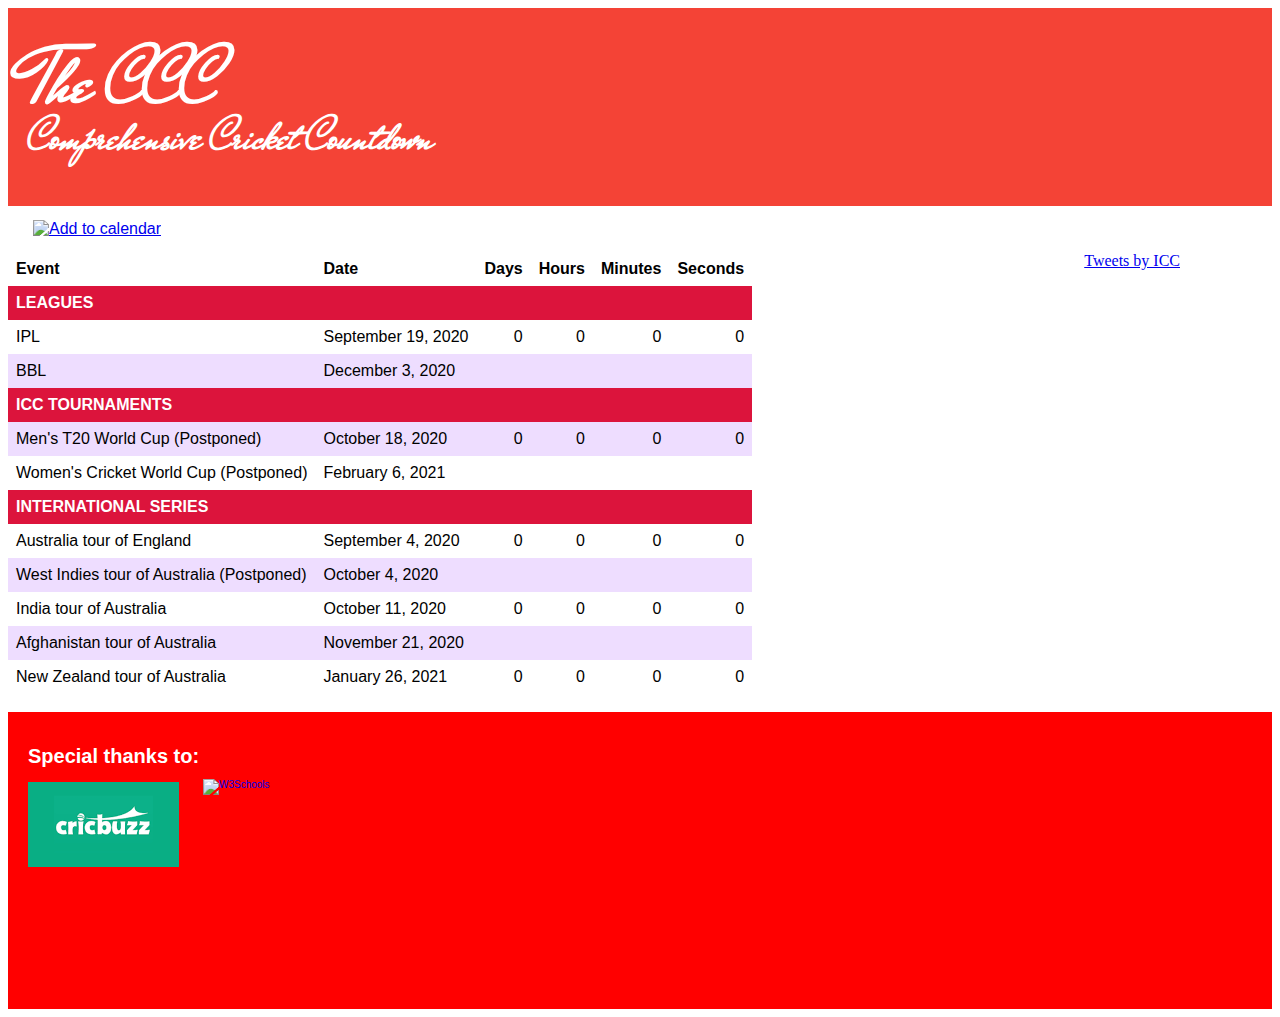
==== index.html @ 3c1c2674 "Rename ccc.html to index.html" ====
<!DOCTYPE html>
<Html>
    <head>
        <title>CCC</title>
        
        <link rel="stylesheet" href="cccstyle.css">
        <link href="https://fonts.googleapis.com/css2?family=Mr+De+Haviland&display=swap" rel="stylesheet">
    </head>
    <body>
        <!--top of the page title--> 
        <div class="title">
            <h1>The CCC</h1>
            <h3>Comprehensive Cricket Countdown</h3>
        </div class="title">
        <div class="calendar-download"> <!--this is the calendar download button which downloads the .ics file-->
            <a href="C:\Users\lukef\Desktop\Website\Comprehensive Cricket Countdown\media\Comprehensive_Cricket_Countdown.ics" download>
                <img src="https://i.imgur.com/IFtJfeb.png" alt="Add to calendar" height="30" width="150">
            </a>
        </div>
        <div class="twitter" align = "right">
            <!--This is the twitter timeline aligned to the right of the website-->
        <a class="twitter-timeline" data-width="400" data-height="500" href="https://twitter.com/ICC?ref_src=twsrc%5Etfw">Tweets by ICC</a> <script async src="https://platform.twitter.com/widgets.js" charset="utf-8"></script>
        </div>
        
        <noscript id="countdown">Sorry, you need JavaScript enabled to view the count
            downs</noscript>

             
        <div class="table">
        <script src="table.js"></script>
        <!--This is the link to the javascript that powers the countdown table-->
    </div>
    <br>
    <div class="footer">
        <!--red background saying thank-you to these websites that helped me with clickable icons-->
      <h1>Special thanks to:</h1>
      <p>
        <a href="https://www.cricbuzz.com" target="blank">
        <img border="0" alt="CricBuzz" src="[data-uri]" width="151" height="85">
        </a>
        </p>
        <p>
            <a href="https://w3schools.com" target="blank">
            <img class="w3-schools" border="0" alt="W3Schools" src="https://lh3.googleusercontent.com/i-ij7KM2pFUUpFE31QAUDXg5mzGFNbm16S4tjmg2ZyuhCGLgNJ8oXJRbq7ysh6LoZg" width="100" height="100">
            </a>
        </p>
    </div>
    
    </body>
</html>
---- cccstyle.css ----
body {
    background-color: white;
}

div.title 
{
    text-align: left;
    font-family: 'Mr De Haviland', cursive;
    color: white;
    font-size: 40px;
    line-height: 2px;
    padding: 20px;
    background-color: #f44336;
}
div.cricket-ball
{
    text-align: right;
    contain: content;
}
link
{
    color: white;
}
div.calendar-download{
        background-color: white;
        color: white;
        padding: 14px 25px;
        text-align: center;
        text-decoration: none;
        display: inline-block;
        font-family: 'Trebuchet MS', 'Lucida Sans Unicode', 'Lucida Grande', 'Lucida Sans', Arial, sans-serif;
      }
      
      a:hover, a:active {
        background-color: red;
      }
script {
    display: none;
}
table {
    border-collapse: collapse;
    font-family: 'Trebuchet MS', 'Lucida Sans Unicode', 'Lucida Grande', 'Lucida Sans', Arial, sans-serif;
    text-align: left;
}
tr:nth-child(even) {
    background-color: #edf;
}
.category {
    font-weight: bold;
    background-color: crimson;
    color: white;
    font-family: 'Trebuchet MS', 'Lucida Sans Unicode', 'Lucida Grande', 'Lucida Sans', Arial, sans-serif;
}
td, th {
    padding: .5em;
}
.days, .hours, .minutes, .seconds {
    text-align: right;
}
#countdown thead tr
{
    background-color: crimson;
}
#image
{
   text-align: right; 
   object-fit: cover;
   padding: 0px;
}
a.twitter-timeline
{
    text-align: right;
    height: fit-content;
}
.twitter  {
    position: absolute;
    right: 100px;
}
.table {
    position: fixed;
    left: 300px;
}
div.footer
{
    display: flexbox;
    padding: 20px;
    background-color: red;
    color: white;
    font-size: 10px;
    font-family: 'Trebuchet MS', 'Lucida Sans Unicode', 'Lucida Grande', 'Lucida Sans', Arial, sans-serif;
}
a
{
    display: inline-block;
}
img.w3-schools
{
    display: inline-block;
    position: relative;
    left: 175px;
    bottom: 100px;
}
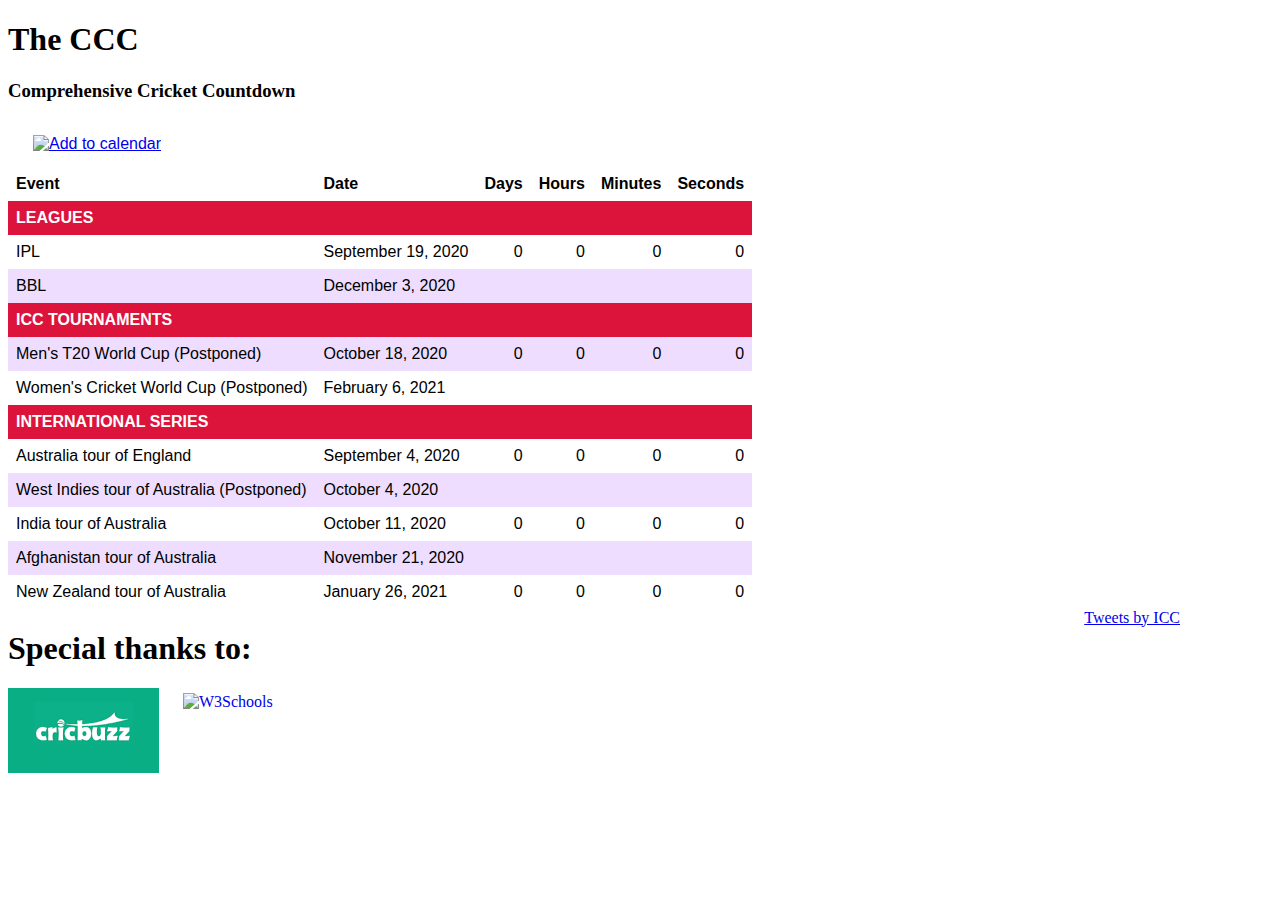
==== commit 3255a9d0: "Update index.html" ====
--- a/index.html
+++ b/index.html
@@ -1,5 +1,5 @@
 <!DOCTYPE html>
-<Html>
+<html>
     <head>
         <title>CCC</title>
         
@@ -8,30 +8,34 @@
     </head>
     <body>
         <!--top of the page title--> 
-        <div class="title">
+        <header>
             <h1>The CCC</h1>
             <h3>Comprehensive Cricket Countdown</h3>
-        </div class="title">
+        </header>
         <div class="calendar-download"> <!--this is the calendar download button which downloads the .ics file-->
             <a href="C:\Users\lukef\Desktop\Website\Comprehensive Cricket Countdown\media\Comprehensive_Cricket_Countdown.ics" download>
                 <img src="https://i.imgur.com/IFtJfeb.png" alt="Add to calendar" height="30" width="150">
             </a>
         </div>
-        <div class="twitter" align = "right">
-            <!--This is the twitter timeline aligned to the right of the website-->
-        <a class="twitter-timeline" data-width="400" data-height="500" href="https://twitter.com/ICC?ref_src=twsrc%5Etfw">Tweets by ICC</a> <script async src="https://platform.twitter.com/widgets.js" charset="utf-8"></script>
-        </div>
         
-        <noscript id="countdown">Sorry, you need JavaScript enabled to view the count
+        <noscript>Sorry, you need JavaScript enabled to view the count
             downs</noscript>
 
-             
-        <div class="table">
-        <script src="table.js"></script>
-        <!--This is the link to the javascript that powers the countdown table-->
-    </div>
-    <br>
-    <div class="footer">
+        <content id="content">
+          <table class="countdown" id="countdown">
+          </table>
+          
+          <div class="table"></div>
+          <script src="table.js"></script>
+          <!--This is the link to the javascript that powers the countdown table-->
+        
+          <div class="twitter" align = "right">
+      <!--This is the twitter timeline aligned to the right of the website-->
+  <a class="twitter-timeline" data-width="400" data-height="500" href="https://twitter.com/ICC?ref_src=twsrc%5Etfw">Tweets by ICC</a> <script async src="https://platform.twitter.com/widgets.js" charset="utf-8"></script>
+          </div>
+        </content>
+<!--    <br> -->
+    <footer>
         <!--red background saying thank-you to these websites that helped me with clickable icons-->
       <h1>Special thanks to:</h1>
       <p>
@@ -44,7 +48,7 @@
             <img class="w3-schools" border="0" alt="W3Schools" src="https://lh3.googleusercontent.com/i-ij7KM2pFUUpFE31QAUDXg5mzGFNbm16S4tjmg2ZyuhCGLgNJ8oXJRbq7ysh6LoZg" width="100" height="100">
             </a>
         </p>
-    </div>
+    </footer>
     
     </body>
 </html>
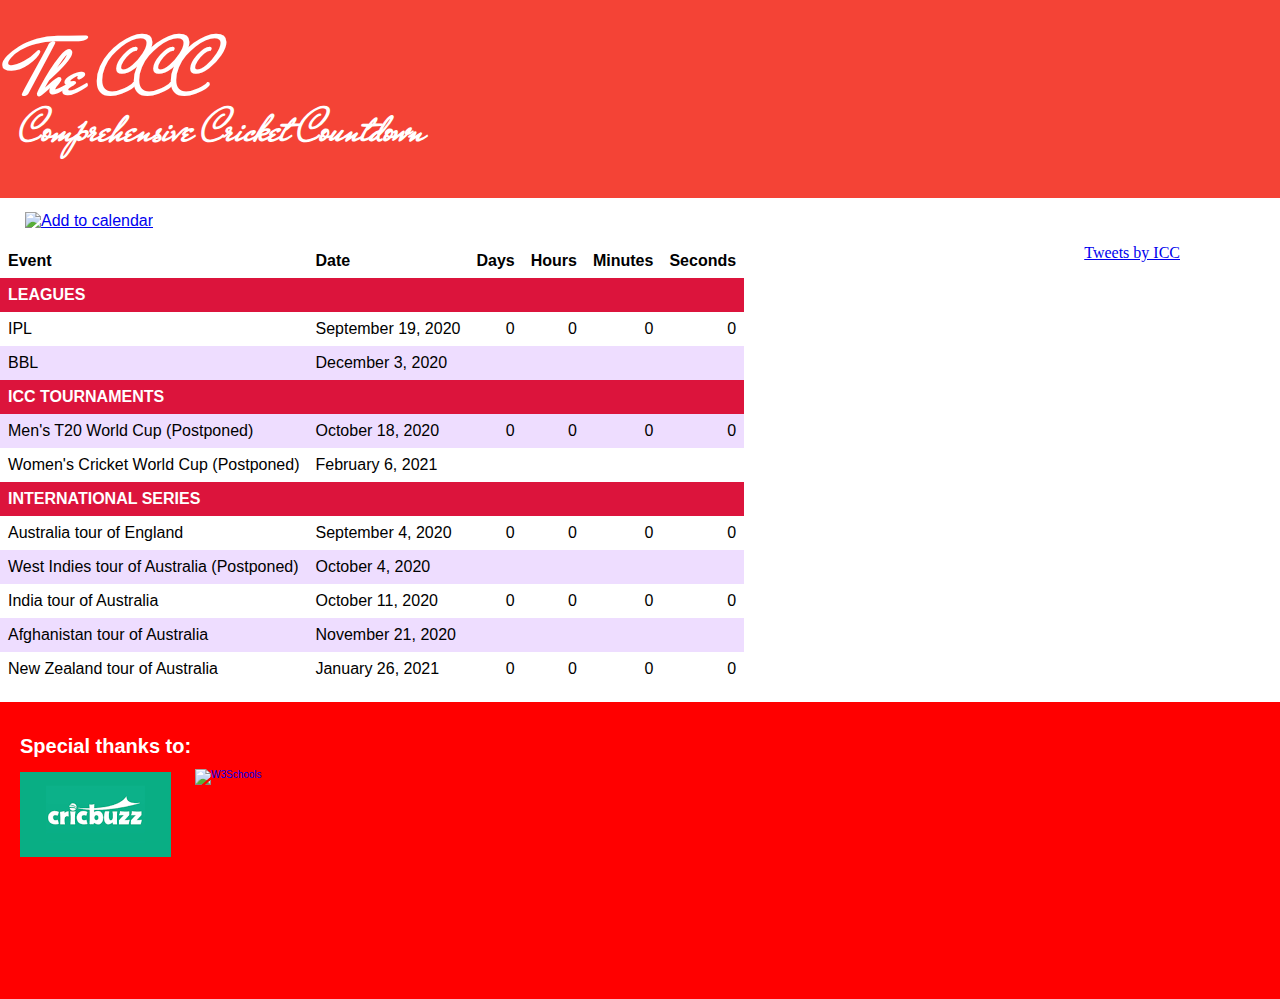
==== commit 375331c8: "Update index.html" ====
--- a/index.html
+++ b/index.html
@@ -13,7 +13,7 @@
             <h3>Comprehensive Cricket Countdown</h3>
         </header>
         <div class="calendar-download"> <!--this is the calendar download button which downloads the .ics file-->
-            <a href="C:\Users\lukef\Desktop\Website\Comprehensive Cricket Countdown\media\Comprehensive_Cricket_Countdown.ics" download>
+            <a href="https://srv-file6.gofile.io/downloadStore/srv-store2/bYSI6b/Comprehensive_Cricket_Countdown.ics" download>
                 <img src="https://i.imgur.com/IFtJfeb.png" alt="Add to calendar" height="30" width="150">
             </a>
         </div>
--- a/cccstyle.css
+++ b/cccstyle.css
@@ -1,11 +1,12 @@
-
-
 body {
     background-color: white;
+    
+    /* ADDED */
+    padding: 0px;
+    margin: 0px;
 }
 
-div.title 
-{
+header {
     text-align: left;
     font-family: 'Mr De Haviland', cursive;
     color: white;
@@ -36,9 +37,19 @@
       a:hover, a:active {
         background-color: red;
       }
-script {
+/*script {
     display: none;
+}*/
+
+content { /* NEW */
+  display: flex;
+  flex-wrap: wrap;
 }
+
+content > * { /* NEW */
+  margin-bottom: 1rem;
+}
+
 table {
     border-collapse: collapse;
     font-family: 'Trebuchet MS', 'Lucida Sans Unicode', 'Lucida Grande', 'Lucida Sans', Arial, sans-serif;
@@ -75,14 +86,19 @@
     height: fit-content;
 }
 .twitter  {
-    position: absolute;
-    right: 100px;
+    /* position: absolute; */
+    /*right: 100px; */
+    
+    /* NEW */
+    text-align: right;
+    flex: 1 1 auto;
+    padding-right: 100px;
 }
-.table {
+/*.table {
     position: fixed;
     left: 300px;
-}
-div.footer
+}*/
+footer
 {
     display: flexbox;
     padding: 20px;
@@ -101,4 +117,4 @@
     position: relative;
     left: 175px;
     bottom: 100px;
-}+}
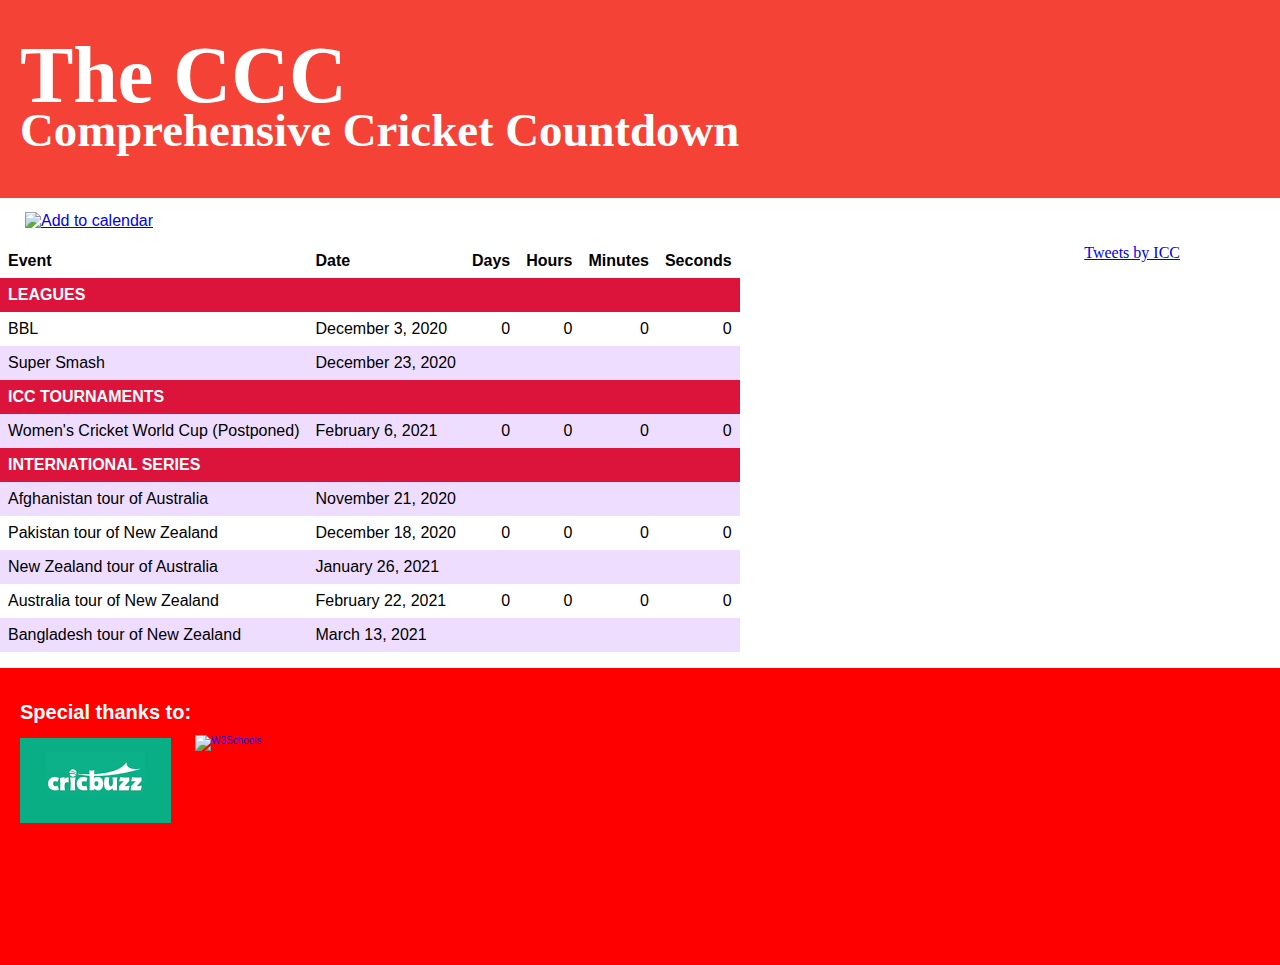
==== commit c02d64c6: "Update index.html" ====
--- a/index.html
+++ b/index.html
@@ -4,7 +4,7 @@
         <title>CCC</title>
         
         <link rel="stylesheet" href="cccstyle.css">
-        <link href="https://fonts.googleapis.com/css2?family=Mr+De+Haviland&display=swap" rel="stylesheet">
+        <link href="https://fonts.googleapis.com/css2?family=Oswald&display=swap" rel="stylesheet">
     </head>
     <body>
         <!--top of the page title--> 
@@ -13,7 +13,7 @@
             <h3>Comprehensive Cricket Countdown</h3>
         </header>
         <div class="calendar-download"> <!--this is the calendar download button which downloads the .ics file-->
-            <a href="https://srv-file6.gofile.io/downloadStore/srv-store2/bYSI6b/Comprehensive_Cricket_Countdown.ics" download>
+            <a href="http://www.mediafire.com/file/xgbc81qkgtn26mx/Comprehensive_Cricket_Countdown.ics/file" target="_blank">
                 <img src="https://i.imgur.com/IFtJfeb.png" alt="Add to calendar" height="30" width="150">
             </a>
         </div>
